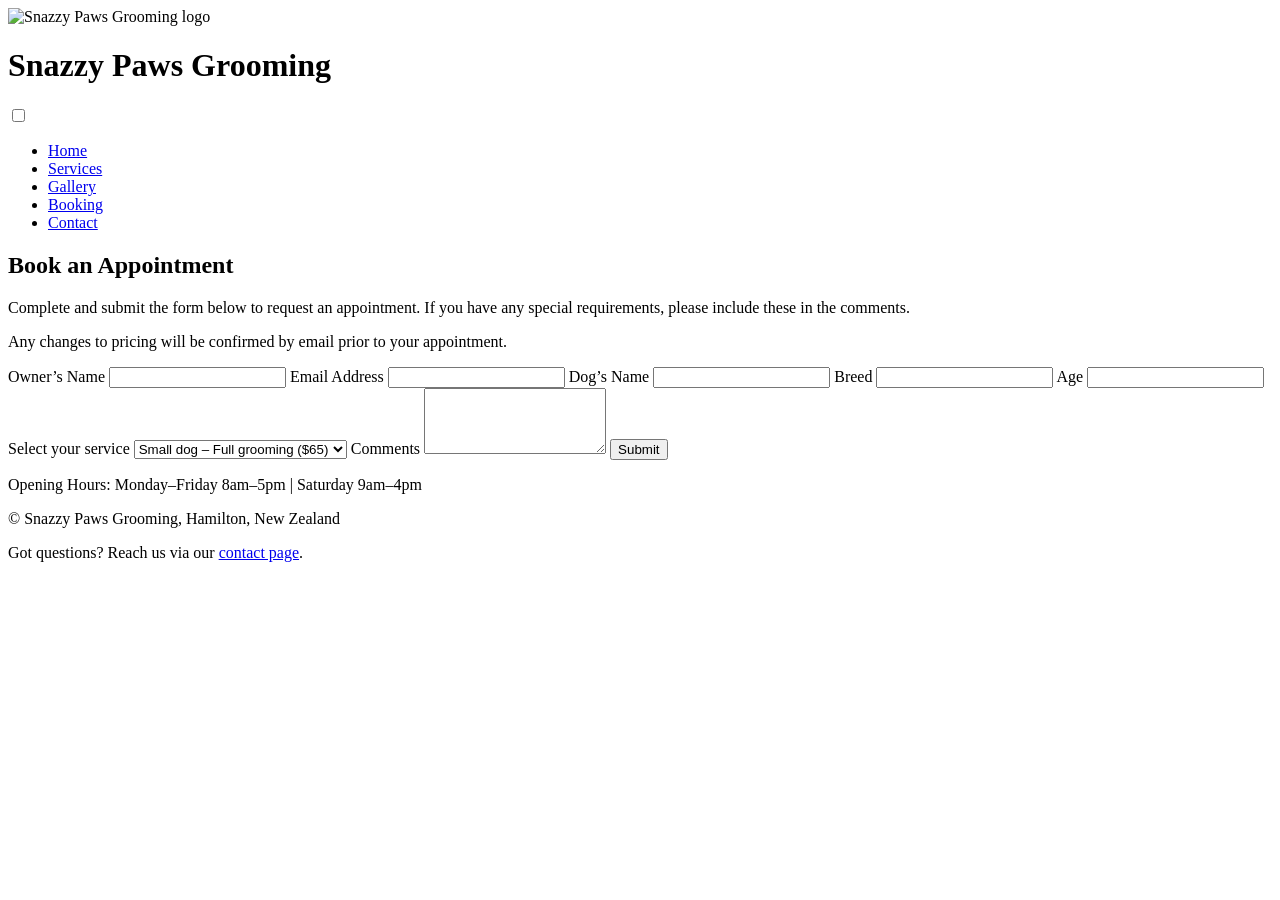
==== booking.html @ c11cb98d "html pages uploaded" ====
<!doctype html>
<html lang="en">
  <head>
    <meta charset="utf-8" />
    <title>Snazzy Paws Grooming | Booking</title>
    <meta name="viewport" content="width=device-width, initial-scale=1.0" />
    <link rel="stylesheet" href="css/style.css" />
  </head>

  <body>
    <header class="site-header">
      <div class="logo">
        <img src="images/logo.png" alt="Snazzy Paws Grooming logo" />
      </div>

      <h1>Snazzy Paws Grooming</h1>

      <input type="checkbox" id="menu-toggle" aria-label="Toggle navigation" />
      <label for="menu-toggle" class="hamburger">
        <span></span>
        <span></span>
        <span></span>
      </label>

      <nav aria-label="Main navigation">
        <ul class="nav-links">
          <li><a href="index.html">Home</a></li>
          <li><a href="services.html">Services</a></li>
          <li><a href="gallery.html">Gallery</a></li>
          <li><a href="booking.html">Booking</a></li>
          <li><a href="contact.html">Contact</a></li>
        </ul>
      </nav>
    </header>

    <main>
      <section>
        <h2>Book an Appointment</h2>

        <p>
          Complete and submit the form below to request an appointment. If you
          have any special requirements, please include these in the comments.
        </p>

        <p>
          Any changes to pricing will be confirmed by email prior to your
          appointment.
        </p>

        <form>
          <label for="owner">Owner’s Name</label>
          <input id="owner" name="owner" type="text" required />

          <label for="email">Email Address</label>
          <input id="email" name="email" type="email" required />

          <label for="dog">Dog’s Name</label>
          <input id="dog" name="dog" type="text" />

          <label for="breed">Breed</label>
          <input id="breed" name="breed" type="text" />

          <label for="age">Age</label>
          <input id="age" name="age" type="number" min="0" />

          <label for="service">Select your service</label>
          <select id="service" name="service">
            <option value="small-full">Small dog – Full grooming ($65)</option>
            <option value="large-full">Large dog – Full grooming ($80)</option>
            <option value="wash-dry">Wash &amp; Dry ($50)</option>
            <option value="nail-trim">Nail Trim ($20)</option>
          </select>

          <label for="comment">Comments</label>
          <textarea id="comment" name="comment" rows="4"></textarea>

          <button type="submit">Submit</button>
        </form>
      </section>
    </main>

    <footer>
      <p>Opening Hours: Monday–Friday 8am–5pm | Saturday 9am–4pm</p>
      <p>&copy; Snazzy Paws Grooming, Hamilton, New Zealand</p>
      <p>
        Got questions? Reach us via our
        <a href="contact.html" class="footer-links">contact page</a>.
      </p>
    </footer>
  </body>
</html>
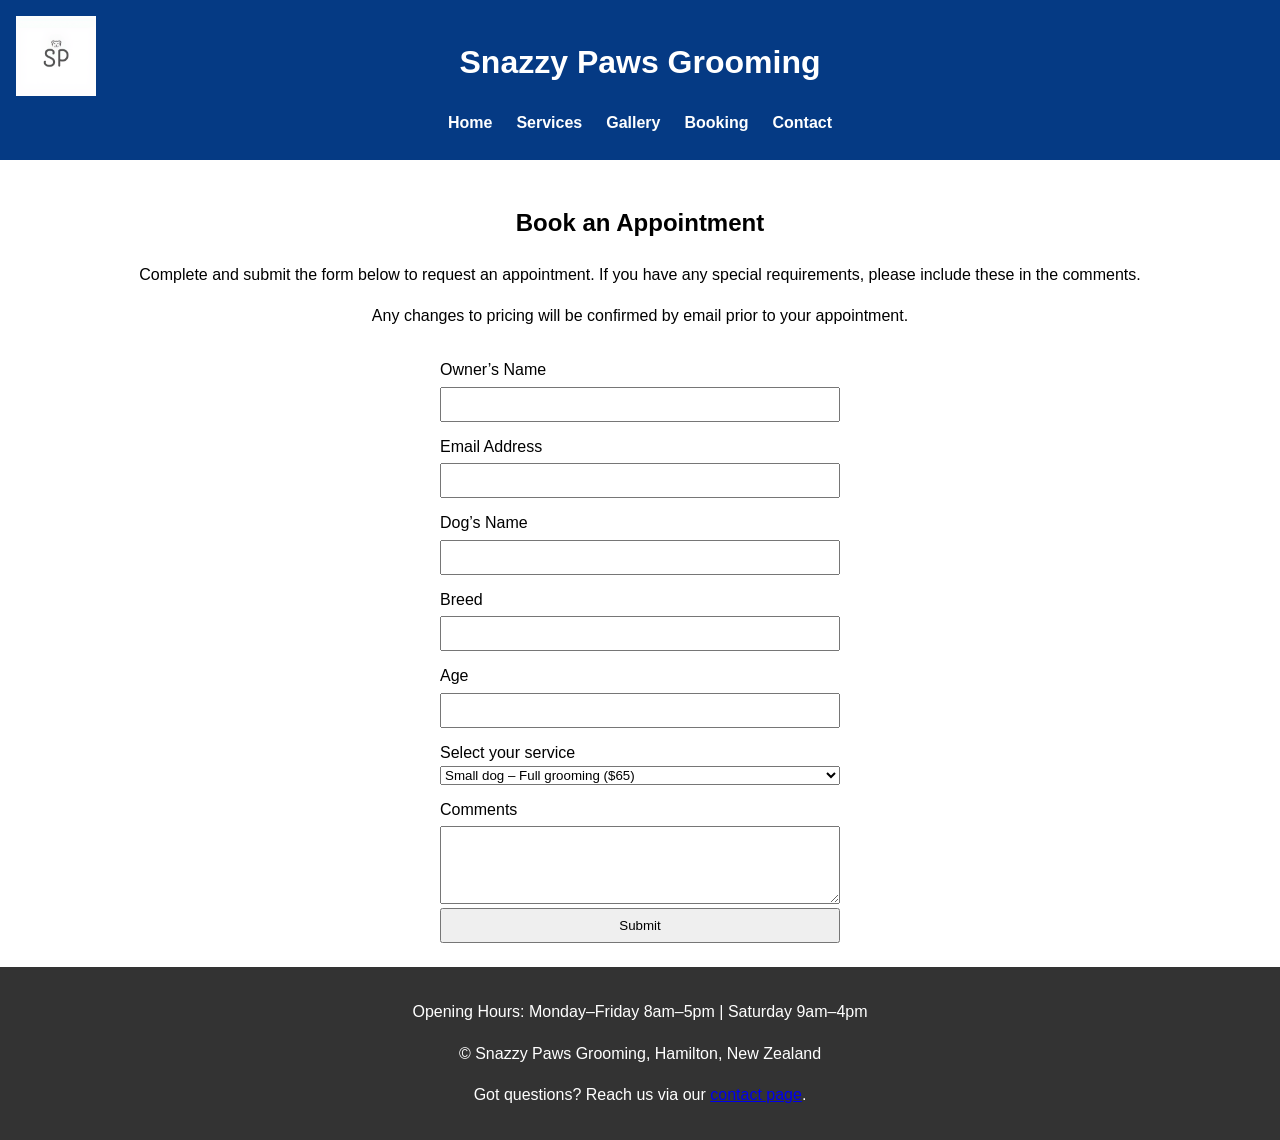
==== commit 5cf28918: "Update booking.html minor edit to closing brackets" ====
--- a/booking.html
+++ b/booking.html
@@ -1,21 +1,21 @@
 <!doctype html>
 <html lang="en">
   <head>
-    <meta charset="utf-8" />
+    <meta charset="utf-8"/>
     <title>Snazzy Paws Grooming | Booking</title>
-    <meta name="viewport" content="width=device-width, initial-scale=1.0" />
-    <link rel="stylesheet" href="css/style.css" />
+    <meta name="viewport" content="width=device-width, initial-scale=1.0"/>
+    <link rel="stylesheet" href="css/style.css"/>
   </head>
 
   <body>
     <header class="site-header">
       <div class="logo">
-        <img src="images/logo.png" alt="Snazzy Paws Grooming logo" />
+        <img src="images/logo.png" alt="Snazzy Paws Grooming logo"/>
       </div>
 
       <h1>Snazzy Paws Grooming</h1>
 
-      <input type="checkbox" id="menu-toggle" aria-label="Toggle navigation" />
+      <input type="checkbox" id="menu-toggle" aria-label="Toggle navigation"/>
       <label for="menu-toggle" class="hamburger">
         <span></span>
         <span></span>
@@ -49,19 +49,19 @@
 
         <form>
           <label for="owner">Owner’s Name</label>
-          <input id="owner" name="owner" type="text" required />
+          <input id="owner" name="owner" type="text" required/>
 
           <label for="email">Email Address</label>
-          <input id="email" name="email" type="email" required />
+          <input id="email" name="email" type="email" required/>
 
           <label for="dog">Dog’s Name</label>
-          <input id="dog" name="dog" type="text" />
+          <input id="dog" name="dog" type="text"/>
 
           <label for="breed">Breed</label>
-          <input id="breed" name="breed" type="text" />
+          <input id="breed" name="breed" type="text"/>
 
           <label for="age">Age</label>
-          <input id="age" name="age" type="number" min="0" />
+          <input id="age" name="age" type="number" min="0"/>
 
           <label for="service">Select your service</label>
           <select id="service" name="service">
@@ -89,3 +89,4 @@
     </footer>
   </body>
 </html>
+
--- a/css/style.css
+++ b/css/style.css
@@ -0,0 +1,235 @@
+* {
+  box-sizing: border-box;
+  font-family: Arial, sans-serif;
+}
+
+body {
+  margin: 0;
+  line-height: 1.6;
+}
+
+/* Header */
+.site-header {
+  background-color: #053a84;
+  color: #fff;
+  padding: 1rem 1rem 1.5rem;
+  text-align: center;
+  position: relative;
+}
+
+/* Logo */
+.logo {
+  position: absolute;
+  top: 1rem;
+  left: 1rem;
+  width: 80px;
+  height: 80px;
+}
+
+.logo img {
+  width: 100%;
+  height: 100%;
+  object-fit: contain;
+  display: block;
+}
+
+/* Navigation */
+nav {
+  margin-top: 1rem;
+}
+
+.nav-links {
+  list-style: none;
+  padding: 0;
+  margin: 0;
+  display: flex;
+  justify-content: center;
+  gap: 1.5rem;
+}
+
+.nav-links a {
+  color: #fff;
+  text-decoration: none;
+  font-weight: bold;
+}
+
+.nav-links a:hover,
+.footer-links a:hover {
+  text-decoration: underline;
+}
+
+/* Hamburger */
+#menu-toggle {
+  display: none;
+}
+
+.hamburger {
+  display: none;
+  cursor: pointer;
+  position: absolute;
+  top: 1.5rem;
+  right: 1.5rem;
+}
+
+.hamburger span {
+  display: block;
+  width: 25px;
+  height: 3px;
+  background: #fff;
+  margin: 5px 0;
+}
+
+/* Main */
+main {
+  padding: 1.5rem;
+}
+
+h2 {
+  text-align: center;
+}
+
+p {
+  text-align: center;
+}
+
+.welcome {
+  padding: 1.5rem;
+}
+
+.welcome img {
+  width: 100%;
+  max-width: 700px;
+  height: auto;
+  display: block;
+  margin: 1rem auto;
+}
+
+/* Services */
+.services-table {
+  width: 100%;
+  border-collapse: collapse;
+  margin-top: 1.5rem;
+}
+
+.services-table th,
+.services-table td {
+  border: 1px solid #053a84;
+  padding: 0.75rem;
+  vertical-align: middle;
+  text-align: left;
+}
+
+.service-img {
+  width: 140px;
+  height: 100px;
+  object-fit: cover;
+  display: block;
+  margin: 0 auto;
+}
+
+/* Gallery */
+.gallery-grid {
+  display: grid;
+  grid-template-columns: repeat(4, 1fr);
+  gap: 1rem;
+  margin-top: 1.5rem;
+}
+
+.gallery-item {
+  text-align: center;
+}
+
+.gallery-item img {
+  width: 100%;
+  height: 200px;
+  object-fit: cover;
+  display: block;
+}
+
+/* Forms */
+form {
+  max-width: 400px;
+  margin: 0 auto;
+  display: flex;
+  flex-direction: column;
+}
+
+label {
+  margin-top: 0.75rem;
+}
+
+input,
+textarea,
+button {
+  padding: 0.5rem;
+  margin-top: 0.25rem;
+}
+
+/* Map */
+iframe {
+  width: 100%;
+  max-width: 600px;
+  height: 300px;
+  border: 0;
+  display: block;
+  margin: 1.5rem auto;
+}
+
+/* Footer */
+footer {
+  background-color: #333;
+  color: #fff;
+  text-align: center;
+  padding: 1rem;
+}
+
+.footer-links a {
+  color: #fff;
+  text-decoration: none;
+  font-weight: bold;
+}
+
+/* Responsive */
+@media (max-width: 900px) {
+  .gallery-grid {
+    grid-template-columns: repeat(2, 1fr);
+  }
+}
+
+@media (max-width: 768px) {
+  /* Hide nav, show hamburger */
+  .nav-links {
+    display: none;
+    flex-direction: column;
+    margin-top: 1rem;
+    gap: 1rem;
+  }
+
+  #menu-toggle:checked ~ nav .nav-links {
+    display: flex;
+  }
+
+  .hamburger {
+    display: block;
+  }
+
+  /* Services table stacks */
+  .services-table thead {
+    display: none;
+  }
+
+  .services-table tr {
+    display: block;
+    margin-bottom: 1rem;
+  }
+
+  .services-table td {
+    display: block;
+  }
+}
+
+@media (max-width: 500px) {
+  .gallery-grid {
+    grid-template-columns: 1fr;
+  }
+}
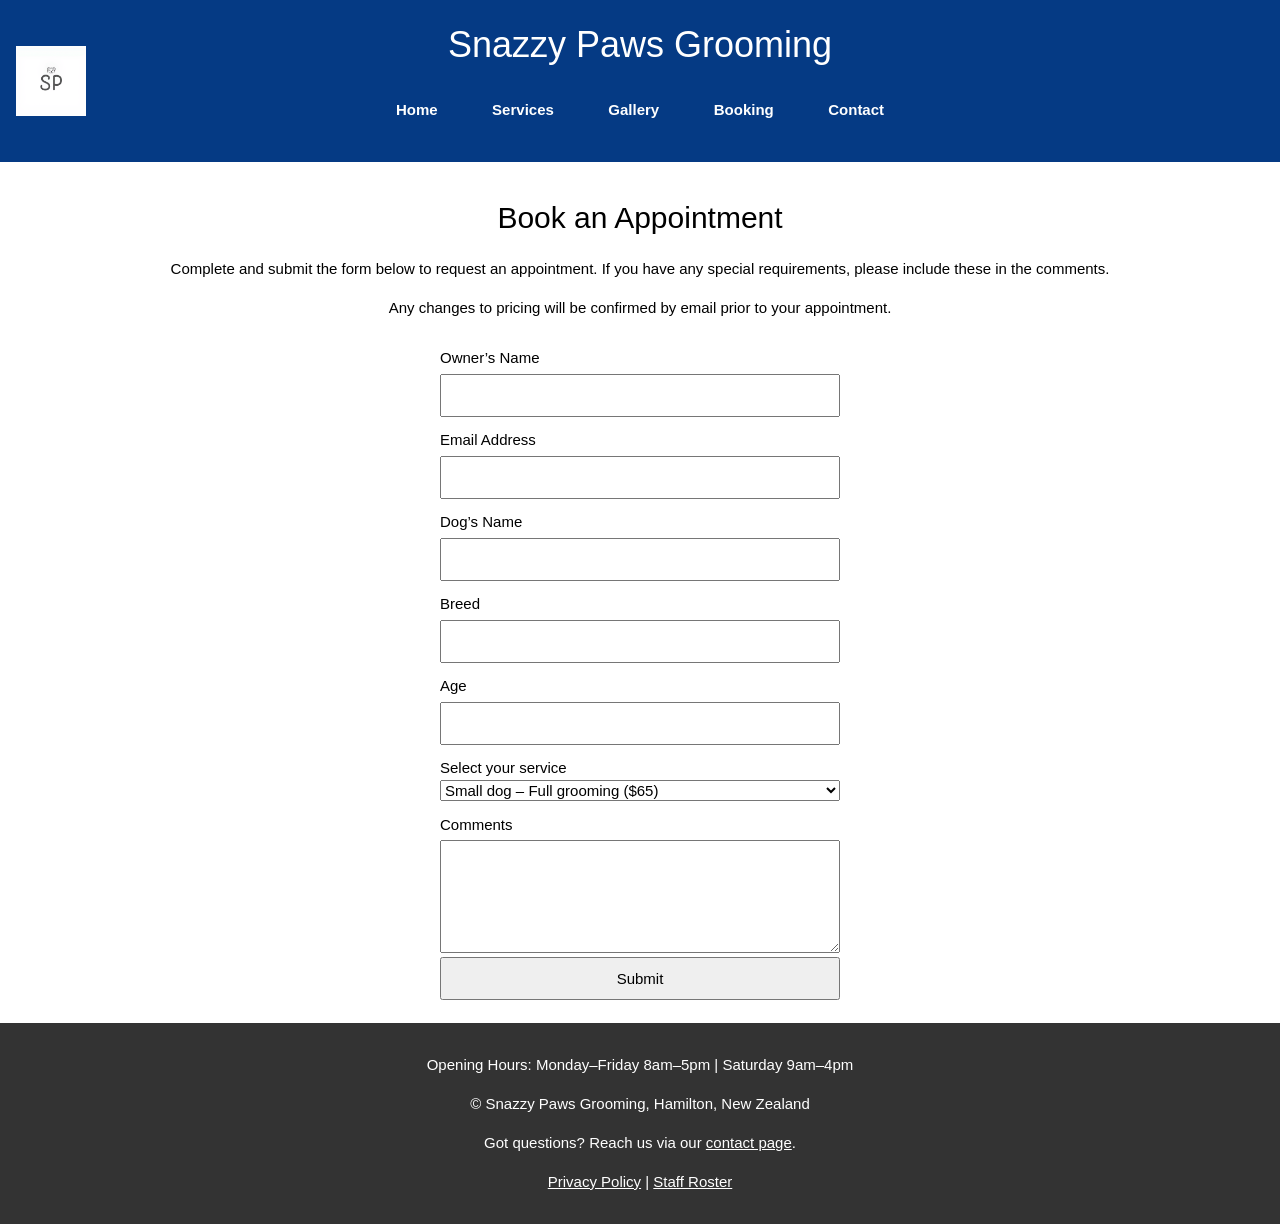
==== commit 5dc77281: "Update booking.html with W3.CSS refactor Update booking.html with W3.CSS refactor header nav footer" ====
--- a/booking.html
+++ b/booking.html
@@ -3,36 +3,59 @@
   <head>
     <meta charset="utf-8"/>
     <title>Snazzy Paws Grooming | Booking</title>
-    <meta name="viewport" content="width=device-width, initial-scale=1.0"/>
-    <link rel="stylesheet" href="css/style.css"/>
+    
+    <!--meta tags-->
+    <meta name="description" content="Snazzy Paws Grooming in Hamilton offers professional dog grooming services including bathing, haircuts and spa packages."
+    />
+    <meta name="viewport" content="width=device-width, initial-scale=1.0" />
+
+    <!--W3.CSS-->
+    <link rel="stylesheet" href="https://www.w3schools.com/w3css/4/w3.css" />
+
+    <!--CSS stylesheet-->
+    <link rel="stylesheet" href="css/style.css" />
   </head>
 
   <body>
-    <header class="site-header">
-      <div class="logo">
-        <img src="images/logo.png" alt="Snazzy Paws Grooming logo"/>
+    <header class="site-header w3-container w3-padding-16 w3-display-container">
+      <!--logo-->
+      <div class="w3-display-left w3-padding">
+        <img src="images/logo.png" alt="Snazzy Paws Grooming logo" width="70" />
       </div>
 
-      <h1>Snazzy Paws Grooming</h1>
+      <!--heading-->
+      <div class="w3-center">
+        <h1 style="margin: 0; padding: 0 64px">Snazzy Paws Grooming</h1>
+      </div>
 
-      <input type="checkbox" id="menu-toggle" aria-label="Toggle navigation"/>
-      <label for="menu-toggle" class="hamburger">
-        <span></span>
-        <span></span>
-        <span></span>
-      </label>
+      <!--hamburger menu-->
+      <div class="w3-display-right">
+        <button onclick="toggleMenu()" class="w3-button w3-xlarge w3-hide-large"> ☰
+        </button>
+      </div>
 
-      <nav aria-label="Main navigation">
-        <ul class="nav-links">
-          <li><a href="index.html">Home</a></li>
-          <li><a href="services.html">Services</a></li>
-          <li><a href="gallery.html">Gallery</a></li>
-          <li><a href="booking.html">Booking</a></li>
-          <li><a href="contact.html">Contact</a></li>
-        </ul>
-      </nav>
+      <!--navigation bar-->
+      <div class="w3-center w3-hide-small w3-hide-medium w3-padding-16">
+        <nav class="nav-links">
+          <a href="index.html" class="w3-button">Home</a>
+          <a href="services.html" class="w3-button">Services</a>
+          <a href="gallery.html" class="w3-button">Gallery</a>
+          <a href="booking.html" class="w3-button">Booking</a>
+          <a href="contact.html" class="w3-button">Contact</a>
+        </nav>
+      </div>
+
+      <!--navigation small screen-->
+      <div id="mobileNav" class="w3-bar-block w3-hide w3-center w3-hide-large">
+        <a href="index.html" class="w3-bar-item w3-button">Home</a>
+        <a href="services.html" class="w3-bar-item w3-button">Services</a>
+        <a href="gallery.html" class="w3-bar-item w3-button">Gallery</a>
+        <a href="booking.html" class="w3-bar-item w3-button">Booking</a>
+        <a href="contact.html" class="w3-bar-item w3-button">Contact</a>
+      </div>
     </header>
 
+    <!--page content-->
     <main>
       <section>
         <h2>Book an Appointment</h2>
@@ -47,6 +70,7 @@
           appointment.
         </p>
 
+        <!--booking form-->
         <form>
           <label for="owner">Owner’s Name</label>
           <input id="owner" name="owner" type="text" required/>
@@ -79,14 +103,34 @@
       </section>
     </main>
 
+    <!--footer-->
     <footer>
-      <p>Opening Hours: Monday–Friday 8am–5pm | Saturday 9am–4pm</p>
-      <p>&copy; Snazzy Paws Grooming, Hamilton, New Zealand</p>
-      <p>
-        Got questions? Reach us via our
-        <a href="contact.html" class="footer-links">contact page</a>.
-      </p>
+      <div class="container">
+        <p>Opening Hours: Monday–Friday 8am–5pm | Saturday 9am–4pm</p>
+        <p>&copy; Snazzy Paws Grooming, Hamilton, New Zealand</p>
+        <p>
+          Got questions? Reach us via our
+          <a href="contact.html" class="footer-links">contact page</a>.
+        </p>
+        <p>
+          <a href="privacy.html">Privacy Policy</a> |
+          <a href="roster.html">Staff Roster</a>
+        </p>
+      </div>
     </footer>
+
+    <!--navigation script small screen-->
+    <script>
+      function toggleMenu() {
+        var x = document.getElementById("mobileNav");
+        if (x.className.indexOf("w3-show") == -1) {
+          x.className += " w3-show";
+        } else {
+          x.className = x.className.replace(" w3-show", "");
+        }
+      }
+    </script>
   </body>
 </html>
 
+
--- a/css/style.css
+++ b/css/style.css
@@ -1,235 +1 @@
-* {
-  box-sizing: border-box;
-  font-family: Arial, sans-serif;
-}
-
-body {
-  margin: 0;
-  line-height: 1.6;
-}
-
-/* Header */
-.site-header {
-  background-color: #053a84;
-  color: #fff;
-  padding: 1rem 1rem 1.5rem;
-  text-align: center;
-  position: relative;
-}
-
-/* Logo */
-.logo {
-  position: absolute;
-  top: 1rem;
-  left: 1rem;
-  width: 80px;
-  height: 80px;
-}
-
-.logo img {
-  width: 100%;
-  height: 100%;
-  object-fit: contain;
-  display: block;
-}
-
-/* Navigation */
-nav {
-  margin-top: 1rem;
-}
-
-.nav-links {
-  list-style: none;
-  padding: 0;
-  margin: 0;
-  display: flex;
-  justify-content: center;
-  gap: 1.5rem;
-}
-
-.nav-links a {
-  color: #fff;
-  text-decoration: none;
-  font-weight: bold;
-}
-
-.nav-links a:hover,
-.footer-links a:hover {
-  text-decoration: underline;
-}
-
-/* Hamburger */
-#menu-toggle {
-  display: none;
-}
-
-.hamburger {
-  display: none;
-  cursor: pointer;
-  position: absolute;
-  top: 1.5rem;
-  right: 1.5rem;
-}
-
-.hamburger span {
-  display: block;
-  width: 25px;
-  height: 3px;
-  background: #fff;
-  margin: 5px 0;
-}
-
-/* Main */
-main {
-  padding: 1.5rem;
-}
-
-h2 {
-  text-align: center;
-}
-
-p {
-  text-align: center;
-}
-
-.welcome {
-  padding: 1.5rem;
-}
-
-.welcome img {
-  width: 100%;
-  max-width: 700px;
-  height: auto;
-  display: block;
-  margin: 1rem auto;
-}
-
-/* Services */
-.services-table {
-  width: 100%;
-  border-collapse: collapse;
-  margin-top: 1.5rem;
-}
-
-.services-table th,
-.services-table td {
-  border: 1px solid #053a84;
-  padding: 0.75rem;
-  vertical-align: middle;
-  text-align: left;
-}
-
-.service-img {
-  width: 140px;
-  height: 100px;
-  object-fit: cover;
-  display: block;
-  margin: 0 auto;
-}
-
-/* Gallery */
-.gallery-grid {
-  display: grid;
-  grid-template-columns: repeat(4, 1fr);
-  gap: 1rem;
-  margin-top: 1.5rem;
-}
-
-.gallery-item {
-  text-align: center;
-}
-
-.gallery-item img {
-  width: 100%;
-  height: 200px;
-  object-fit: cover;
-  display: block;
-}
-
-/* Forms */
-form {
-  max-width: 400px;
-  margin: 0 auto;
-  display: flex;
-  flex-direction: column;
-}
-
-label {
-  margin-top: 0.75rem;
-}
-
-input,
-textarea,
-button {
-  padding: 0.5rem;
-  margin-top: 0.25rem;
-}
-
-/* Map */
-iframe {
-  width: 100%;
-  max-width: 600px;
-  height: 300px;
-  border: 0;
-  display: block;
-  margin: 1.5rem auto;
-}
-
-/* Footer */
-footer {
-  background-color: #333;
-  color: #fff;
-  text-align: center;
-  padding: 1rem;
-}
-
-.footer-links a {
-  color: #fff;
-  text-decoration: none;
-  font-weight: bold;
-}
-
-/* Responsive */
-@media (max-width: 900px) {
-  .gallery-grid {
-    grid-template-columns: repeat(2, 1fr);
-  }
-}
-
-@media (max-width: 768px) {
-  /* Hide nav, show hamburger */
-  .nav-links {
-    display: none;
-    flex-direction: column;
-    margin-top: 1rem;
-    gap: 1rem;
-  }
-
-  #menu-toggle:checked ~ nav .nav-links {
-    display: flex;
-  }
-
-  .hamburger {
-    display: block;
-  }
-
-  /* Services table stacks */
-  .services-table thead {
-    display: none;
-  }
-
-  .services-table tr {
-    display: block;
-    margin-bottom: 1rem;
-  }
-
-  .services-table td {
-    display: block;
-  }
-}
-
-@media (max-width: 500px) {
-  .gallery-grid {
-    grid-template-columns: 1fr;
-  }
-}
+*{box-sizing:border-box;font-family:Arial,sans-serif}body{margin:0;line-height:1.6}.site-header{background-color:#053a84;color:#fff;padding:1rem 1rem 1.5rem;text-align:center;position:relative}.logo{position:absolute;top:1rem;left:1rem;width:80px;height:80px}.logo img{width:100%;height:100%;object-fit:contain;display:block}nav{margin-top:1rem}.nav-links{list-style:none;padding:0;margin:0;display:flex;justify-content:center;gap:1.5rem}.nav-links a{color:#fff;text-decoration:none;font-weight:700}.nav-links a:hover,.footer-links a:hover{text-decoration:underline}#menu-toggle{display:none}.hamburger{display:none;cursor:pointer;position:absolute;top:1.5rem;right:1.5rem}.hamburger span{display:block;width:25px;height:3px;background:#fff;margin:5px 0}main{padding:1.5rem}h2{text-align:center}p{text-align:center}.welcome{padding:1.5rem}.welcome img{width:100%;max-width:700px;height:auto;display:block;margin:1rem auto}.services-table{width:100%;border-collapse:collapse;margin-top:1.5rem}.services-table th,.services-table td{border:1px solid #053a84;padding:.75rem;vertical-align:middle;text-align:left}.service-img{width:140px;height:100px;object-fit:cover;display:block;margin:0 auto}.gallery-grid{display:grid;grid-template-columns:repeat(4,1fr);gap:1rem;margin-top:1.5rem}.gallery-item{text-align:center}.gallery-item img{width:100%;height:200px;object-fit:cover;display:block}form{max-width:400px;margin:0 auto;display:flex;flex-direction:column}label{margin-top:.75rem}input,textarea,button{padding:.5rem;margin-top:.25rem}iframe{width:100%;max-width:600px;height:300px;border:0;display:block;margin:1.5rem auto}footer{background-color:#333;color:#fff;text-align:center;padding:1rem}.footer-links a{color:#fff;text-decoration:none;font-weight:700}@media (max-width:900px){.gallery-grid{grid-template-columns:repeat(2,1fr)}}@media (max-width:768px){.nav-links{display:none;flex-direction:column;margin-top:1rem;gap:1rem}#menu-toggle:checked~nav .nav-links{display:flex}.hamburger{display:block}.services-table thead{display:none}.services-table tr{display:block;margin-bottom:1rem}.services-table td{display:block}}@media (max-width:500px){.gallery-grid{grid-template-columns:1fr}}
